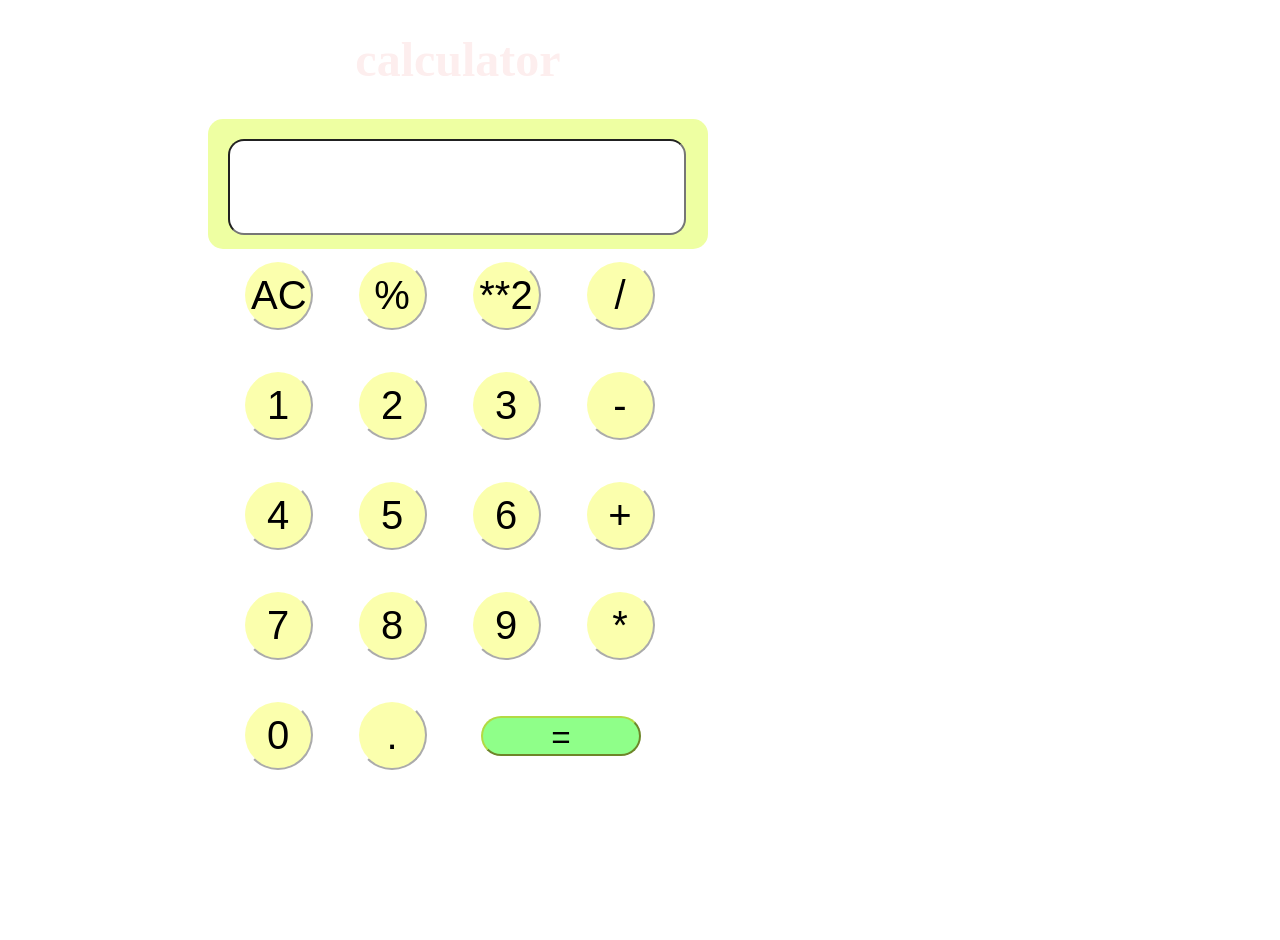
==== html.html @ 49985634 "3 files" ====
<!DOCTYPE html>
<html lang="en">
<head>
    <meta charset="UTF-8">
    <meta http-equiv="X-UA-Compatible" content="IE=edge">
    <meta name="viewport" content="width=device-width, initial-scale=1.0">
    <link rel="stylesheet" href="./style.css">
    <title>Calculator</title>
    <div class="background"> 
</head>
<body> 
    <h1>calculator</h1>
    <div class="container">
        <form action="">
            <input type="text" id="screen">
            <br>
            <input class="button allclear" type="button" value="AC" onclick="clearscreen()";>
            <input class="button operator" type="button" value="%" onclick="buttonclick(value)";>
            <input class="button operator" type="button" value="**2" onclick="buttonclick(value)" ;>
            <input class="button operator" type="button" value="/" onclick="buttonclick(value)";>
            <br>
            <input class="button number" type="button" value="1" onclick="buttonclick(value)";>
            <input class="button number" type="button" value="2" onclick="buttonclick(value)";>
            <input class="button number" type="button" value="3" onclick="buttonclick(value)";>
            <input class="button operator" type="button" value="-" onclick="buttonclick(value)";>
            <br>
            <input class="button number" type="button" value="4" onclick="buttonclick(value)";>
            <input class="button number" type="button" value="5" onclick="buttonclick(value)";>
            <input class="button number" type="button" value="6" onclick="buttonclick(value)";>
            <input class="button operator" type="button" value="+" onclick="buttonclick(value)";>
            <br>
            <input class="button number" type="button" value="7" onclick="buttonclick(value)";>
            <input class="button number" type="button" value="8" onclick="buttonclick(value)";>
            <input class="button number" type="button" value="9" onclick="buttonclick(value)";>
            <input class="button operator" type="button" value="*" onclick="buttonclick(value)";>
            <br>
            <input class="button number" type="button" value="0" onclick="buttonclick(value)";>
            <input class="button operator" type="button" value="." onclick="buttonclick(value)";>
            <input class="result" type="button" value="=" onclick="findresult()";>
        </form>
    </div>
    <script src="./javascript.java"></script>
</body>
</html>
---- style.css ----
h1{

    text-align: center;

    font-family: 'Times New Roman', Times, serif;

    color: #fdeeee;

    font-size: 3rem;

}

.container{

    width: 470px;

    height: 100px;

    background-color: rgb(238, 255, 162);

    margin: auto;

    padding: 15px;

    border-radius: 15px;

}

#screen{

    background-color: rgb(255, 255, 255);

    height: 90px;

    width: 450px;

    margin: 5px;

    font-size: 4rem;

    text-align: right;

    border-radius: 16px;

}

.button{

    background-color: rgb(251, 255, 173);

    text-decoration-color: rgb(147, 60, 60);

    width: 70px;

    height: 70px;

    font-size: 30pt;

    margin: 20px;

    border-radius: 50px;

    border-color: rgb(255, 255, 255);

}

form input.result{

    background-color: rgb(143, 255, 137);

    text-decoration-color: rgb(255, 255, 255);

    width: 160px;

    height: 40px;

    font-size: 25pt;

    margin: 30px;

    border-radius: 50px;

    border-color: rgb(178, 218, 68);

}

.background

  {

      width:  900px;

      height: 900px;

      background-image:url(wooden-plank-textured-background-material_53876-31378.jpg);

      background-repeat: no-repeat;

      background-size:cover;

      background-position: center;

  }
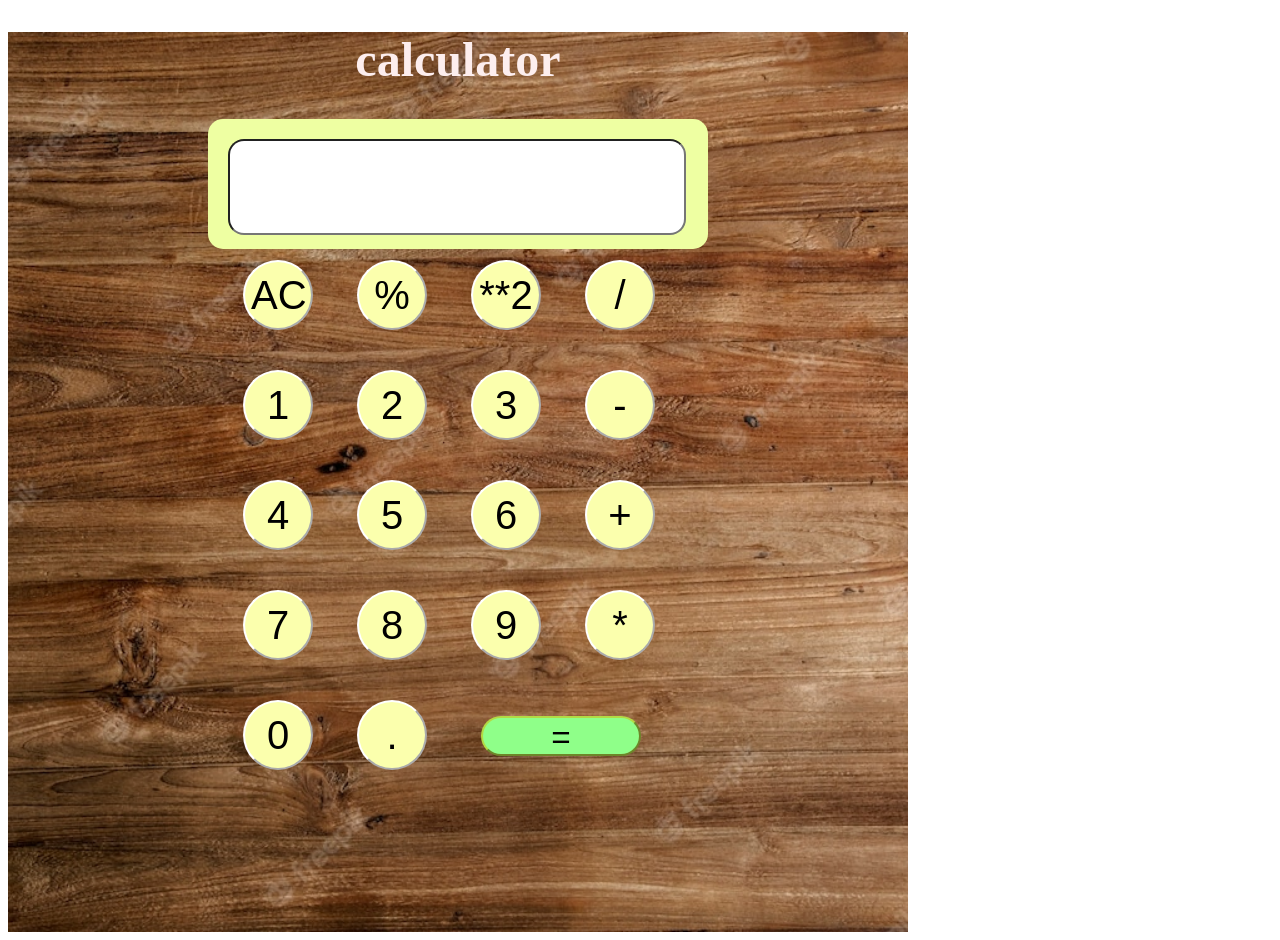
==== commit d099c8a3: "html.html" ====
--- a/html.html
+++ b/html.html
@@ -1,44 +1,87 @@
 <!DOCTYPE html>
+
 <html lang="en">
+
 <head>
+
     <meta charset="UTF-8">
+
     <meta http-equiv="X-UA-Compatible" content="IE=edge">
+
     <meta name="viewport" content="width=device-width, initial-scale=1.0">
+
     <link rel="stylesheet" href="./style.css">
+
     <title>Calculator</title>
+
     <div class="background"> 
+
 </head>
+
 <body> 
+
     <h1>calculator</h1>
+
     <div class="container">
+
         <form action="">
+
             <input type="text" id="screen">
+
             <br>
+
             <input class="button allclear" type="button" value="AC" onclick="clearscreen()";>
+
             <input class="button operator" type="button" value="%" onclick="buttonclick(value)";>
+
             <input class="button operator" type="button" value="**2" onclick="buttonclick(value)" ;>
+
             <input class="button operator" type="button" value="/" onclick="buttonclick(value)";>
+
             <br>
+
             <input class="button number" type="button" value="1" onclick="buttonclick(value)";>
+
             <input class="button number" type="button" value="2" onclick="buttonclick(value)";>
+
             <input class="button number" type="button" value="3" onclick="buttonclick(value)";>
+
             <input class="button operator" type="button" value="-" onclick="buttonclick(value)";>
+
             <br>
+
             <input class="button number" type="button" value="4" onclick="buttonclick(value)";>
+
             <input class="button number" type="button" value="5" onclick="buttonclick(value)";>
+
             <input class="button number" type="button" value="6" onclick="buttonclick(value)";>
+
             <input class="button operator" type="button" value="+" onclick="buttonclick(value)";>
+
             <br>
+
             <input class="button number" type="button" value="7" onclick="buttonclick(value)";>
+
             <input class="button number" type="button" value="8" onclick="buttonclick(value)";>
+
             <input class="button number" type="button" value="9" onclick="buttonclick(value)";>
+
             <input class="button operator" type="button" value="*" onclick="buttonclick(value)";>
+
             <br>
+
             <input class="button number" type="button" value="0" onclick="buttonclick(value)";>
+
             <input class="button operator" type="button" value="." onclick="buttonclick(value)";>
+
             <input class="result" type="button" value="=" onclick="findresult()";>
+
         </form>
+
     </div>
-    <script src="./javascript.java"></script>
+
+    <script src="./script.js"></script>
+
 </body>
-</html>+
+</html>
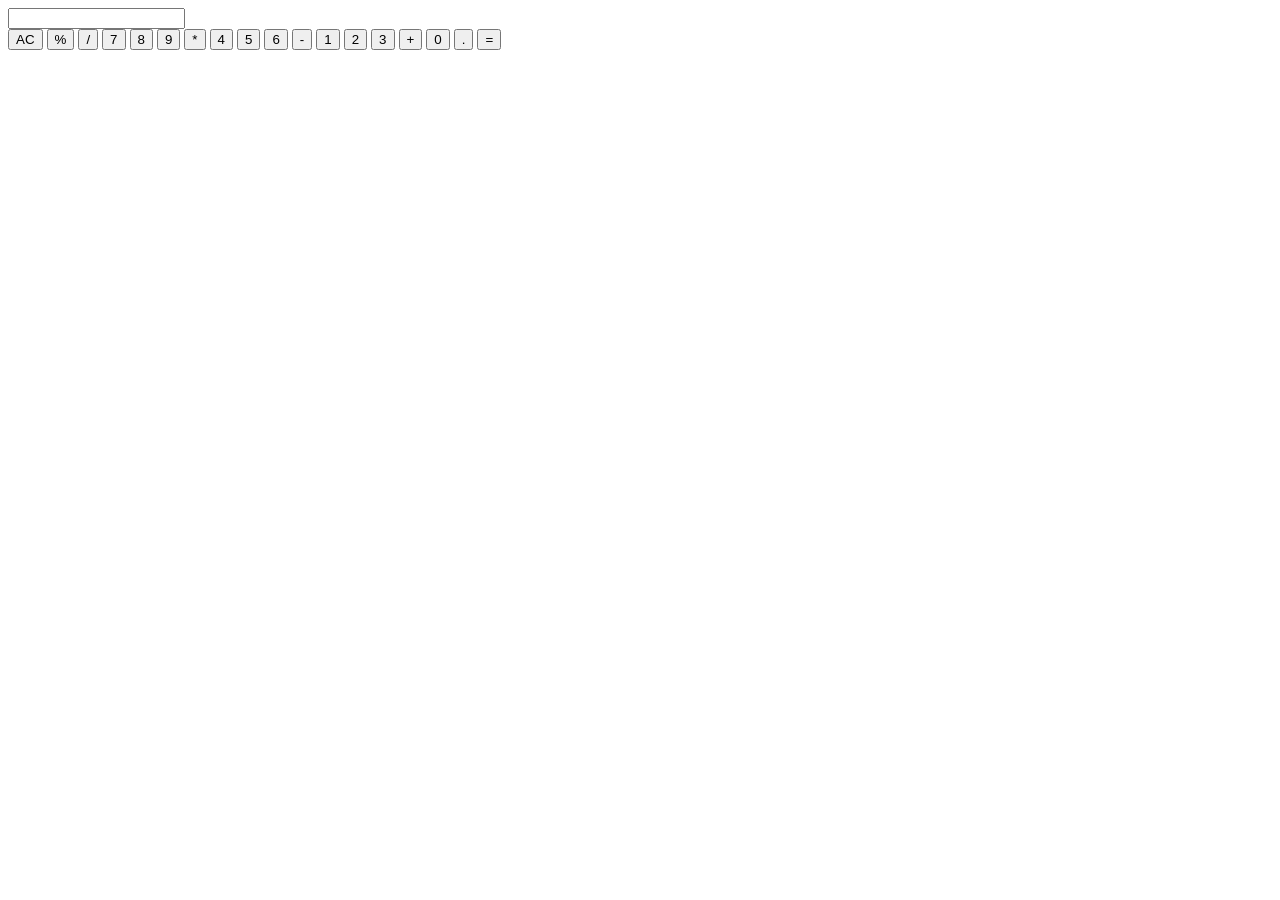
==== commit be333064: "html.html" ====
--- a/html.html
+++ b/html.html
@@ -1,86 +1,64 @@
 <!DOCTYPE html>
 
-<html lang="en">
+<html>
 
 <head>
 
-    <meta charset="UTF-8">
+  <title>Calculator</title>
 
-    <meta http-equiv="X-UA-Compatible" content="IE=edge">
-
-    <meta name="viewport" content="width=device-width, initial-scale=1.0">
-
-    <link rel="stylesheet" href="./style.css">
-
-    <title>Calculator</title>
-
-    <div class="background"> 
+  <link rel="stylesheet" href="style.css">
 
 </head>
 
-<body> 
+<body>
 
-    <h1>calculator</h1>
+  <div class="calculator">
 
-    <div class="container">
+    <input type="text" id="result" readonly>
 
-        <form action="">
+    <div class="buttons">
 
-            <input type="text" id="screen">
+      <button onclick="clearResult()">AC</button>
 
-            <br>
+      <button onclick="appendToResult('%')">%</button>
 
-            <input class="button allclear" type="button" value="AC" onclick="clearscreen()";>
+      <button onclick="appendToResult('/')">/</button>
 
-            <input class="button operator" type="button" value="%" onclick="buttonclick(value)";>
+      <button onclick="appendToResult('7')">7</button>
 
-            <input class="button operator" type="button" value="**2" onclick="buttonclick(value)" ;>
+      <button onclick="appendToResult('8')">8</button>
 
-            <input class="button operator" type="button" value="/" onclick="buttonclick(value)";>
+      <button onclick="appendToResult('9')">9</button>
 
-            <br>
+      <button onclick="appendToResult('*')">*</button>
 
-            <input class="button number" type="button" value="1" onclick="buttonclick(value)";>
+      <button onclick="appendToResult('4')">4</button>
 
-            <input class="button number" type="button" value="2" onclick="buttonclick(value)";>
+      <button onclick="appendToResult('5')">5</button>
 
-            <input class="button number" type="button" value="3" onclick="buttonclick(value)";>
+      <button onclick="appendToResult('6')">6</button>
 
-            <input class="button operator" type="button" value="-" onclick="buttonclick(value)";>
+      <button onclick="appendToResult('-')">-</button>
 
-            <br>
+      <button onclick="appendToResult('1')">1</button>
 
-            <input class="button number" type="button" value="4" onclick="buttonclick(value)";>
+      <button onclick="appendToResult('2')">2</button>
 
-            <input class="button number" type="button" value="5" onclick="buttonclick(value)";>
+      <button onclick="appendToResult('3')">3</button>
 
-            <input class="button number" type="button" value="6" onclick="buttonclick(value)";>
+      <button onclick="appendToResult('+')">+</button>
 
-            <input class="button operator" type="button" value="+" onclick="buttonclick(value)";>
+      <button onclick="appendToResult('0')">0</button>
 
-            <br>
+      <button onclick="appendToResult('.')">.</button>
 
-            <input class="button number" type="button" value="7" onclick="buttonclick(value)";>
-
-            <input class="button number" type="button" value="8" onclick="buttonclick(value)";>
-
-            <input class="button number" type="button" value="9" onclick="buttonclick(value)";>
-
-            <input class="button operator" type="button" value="*" onclick="buttonclick(value)";>
-
-            <br>
-
-            <input class="button number" type="button" value="0" onclick="buttonclick(value)";>
-
-            <input class="button operator" type="button" value="." onclick="buttonclick(value)";>
-
-            <input class="result" type="button" value="=" onclick="findresult()";>
-
-        </form>
+      <button onclick="calculate()">=</button>
 
     </div>
 
-    <script src="./script.js"></script>
+  </div>
+
+  <script src="script.js"></script>
 
 </body>
 
